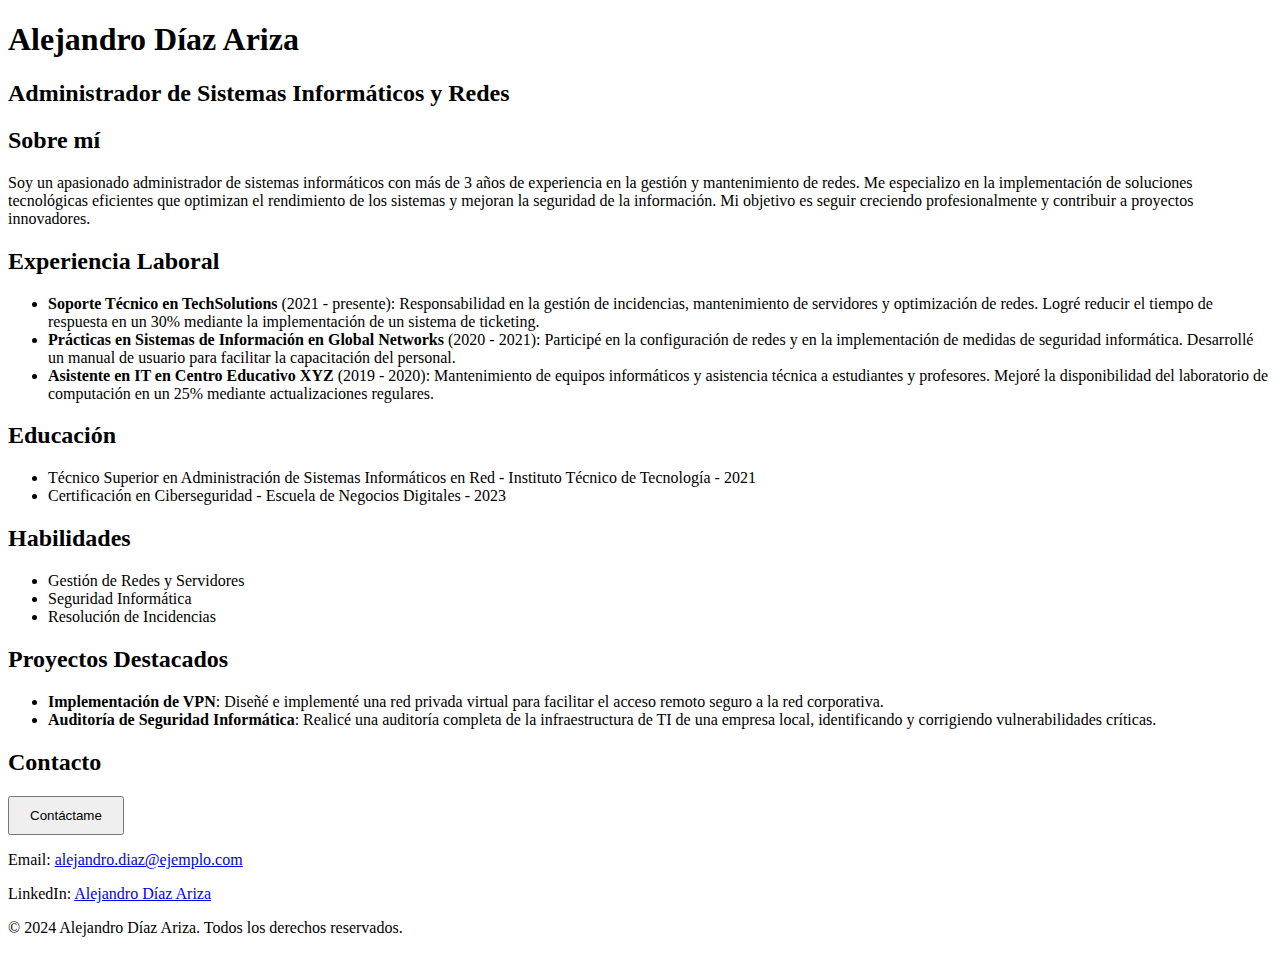
==== index.html @ 9f8f23f0 "Update and rename chatgpt.html to index.html" ====
<!DOCTYPE html>
<html lang="es">
<head>
    <meta charset="UTF-8">
    <meta name="viewport" content="width=device-width, initial-scale=1.0">
    <title>Administrador en Sistemas Informáticos y Redes</title>
    <link rel="stylesheet" href="htmlcss/chatgpt.css">
</head>
<body>
    <header>
        <h1>Alejandro Díaz Ariza</h1>
        <h2>Administrador de Sistemas Informáticos y Redes</h2>
    </header>
    <section>
        <h2>Sobre mí</h2>
        <p>Soy un apasionado administrador de sistemas informáticos con más de 3 años de experiencia en la gestión y mantenimiento de redes. Me especializo en la implementación de soluciones tecnológicas eficientes que optimizan el rendimiento de los sistemas y mejoran la seguridad de la información. Mi objetivo es seguir creciendo profesionalmente y contribuir a proyectos innovadores.</p>

        <h2>Experiencia Laboral</h2>
        <ul>
            <li><strong>Soporte Técnico en TechSolutions</strong> (2021 - presente): Responsabilidad en la gestión de incidencias, mantenimiento de servidores y optimización de redes. Logré reducir el tiempo de respuesta en un 30% mediante la implementación de un sistema de ticketing.</li>
            <li><strong>Prácticas en Sistemas de Información en Global Networks</strong> (2020 - 2021): Participé en la configuración de redes y en la implementación de medidas de seguridad informática. Desarrollé un manual de usuario para facilitar la capacitación del personal.</li>
            <li><strong>Asistente en IT en Centro Educativo XYZ</strong> (2019 - 2020): Mantenimiento de equipos informáticos y asistencia técnica a estudiantes y profesores. Mejoré la disponibilidad del laboratorio de computación en un 25% mediante actualizaciones regulares.</li>
        </ul>

        <h2>Educación</h2>
        <ul>
            <li>Técnico Superior en Administración de Sistemas Informáticos en Red - Instituto Técnico de Tecnología - 2021</li>
            <li>Certificación en Ciberseguridad - Escuela de Negocios Digitales - 2023</li>
        </ul>

        <h2>Habilidades</h2>
        <ul>
            <li>Gestión de Redes y Servidores</li>
            <li>Seguridad Informática</li>
            <li>Resolución de Incidencias</li>
        </ul>

        <h2>Proyectos Destacados</h2>
        <ul>
            <li><strong>Implementación de VPN</strong>: Diseñé e implementé una red privada virtual para facilitar el acceso remoto seguro a la red corporativa.</li>
            <li><strong>Auditoría de Seguridad Informática</strong>: Realicé una auditoría completa de la infraestructura de TI de una empresa local, identificando y corrigiendo vulnerabilidades críticas.</li>
        </ul>

        <h2>Contacto</h2>
        <button onclick="location.href='contacto.html'" style="padding: 10px 20px; cursor: pointer;">Contáctame</button>
        <p>Email: <a href="mailto:alejandro.diaz@ejemplo.com">alejandro.diaz@ejemplo.com</a></p>
        <p>LinkedIn: <a href="https://www.linkedin.com/in/alejandro-diaz-ariza" target="_blank">Alejandro Díaz Ariza</a></p>
    </section>
    <footer>
        <p>&copy; 2024 Alejandro Díaz Ariza. Todos los derechos reservados.</p>
    </footer>
</body>
</html>
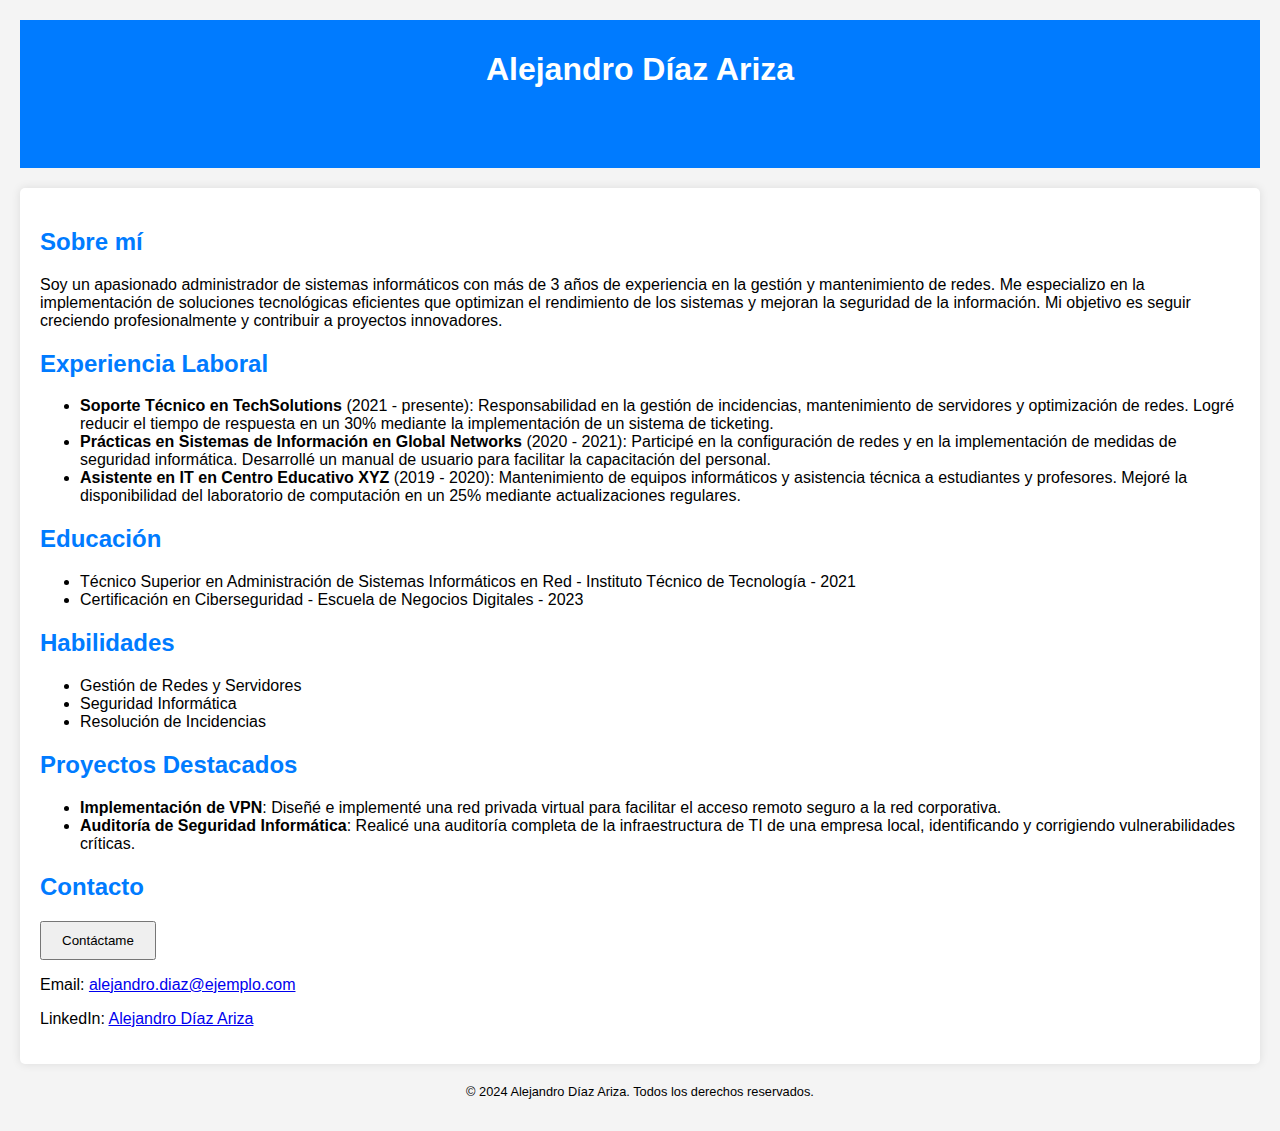
==== commit a4e93c4c: "Update index.html" ====
--- a/index.html
+++ b/index.html
@@ -4,7 +4,7 @@
     <meta charset="UTF-8">
     <meta name="viewport" content="width=device-width, initial-scale=1.0">
     <title>Administrador en Sistemas Informáticos y Redes</title>
-    <link rel="stylesheet" href="htmlcss/chatgpt.css">
+    <link rel="stylesheet" href="./chatgpt.css">
 </head>
 <body>
     <header>
--- a/chatgpt.css
+++ b/chatgpt.css
@@ -0,0 +1,27 @@
+body {
+    font-family: Arial, sans-serif;
+    margin: 0;
+    padding: 20px;
+    background-color: #f4f4f4;
+}
+header {
+    background-color: #007BFF;
+    color: white;
+    padding: 10px 0;
+    text-align: center;
+}
+section {
+    background: white;
+    padding: 20px;
+    margin-top: 20px;
+    border-radius: 5px;
+    box-shadow: 0 0 10px rgba(0, 0, 0, 0.1);
+}
+h2 {
+    color: #007BFF;
+}
+footer {
+    text-align: center;
+    margin-top: 20px;
+    font-size: 0.8em;
+}